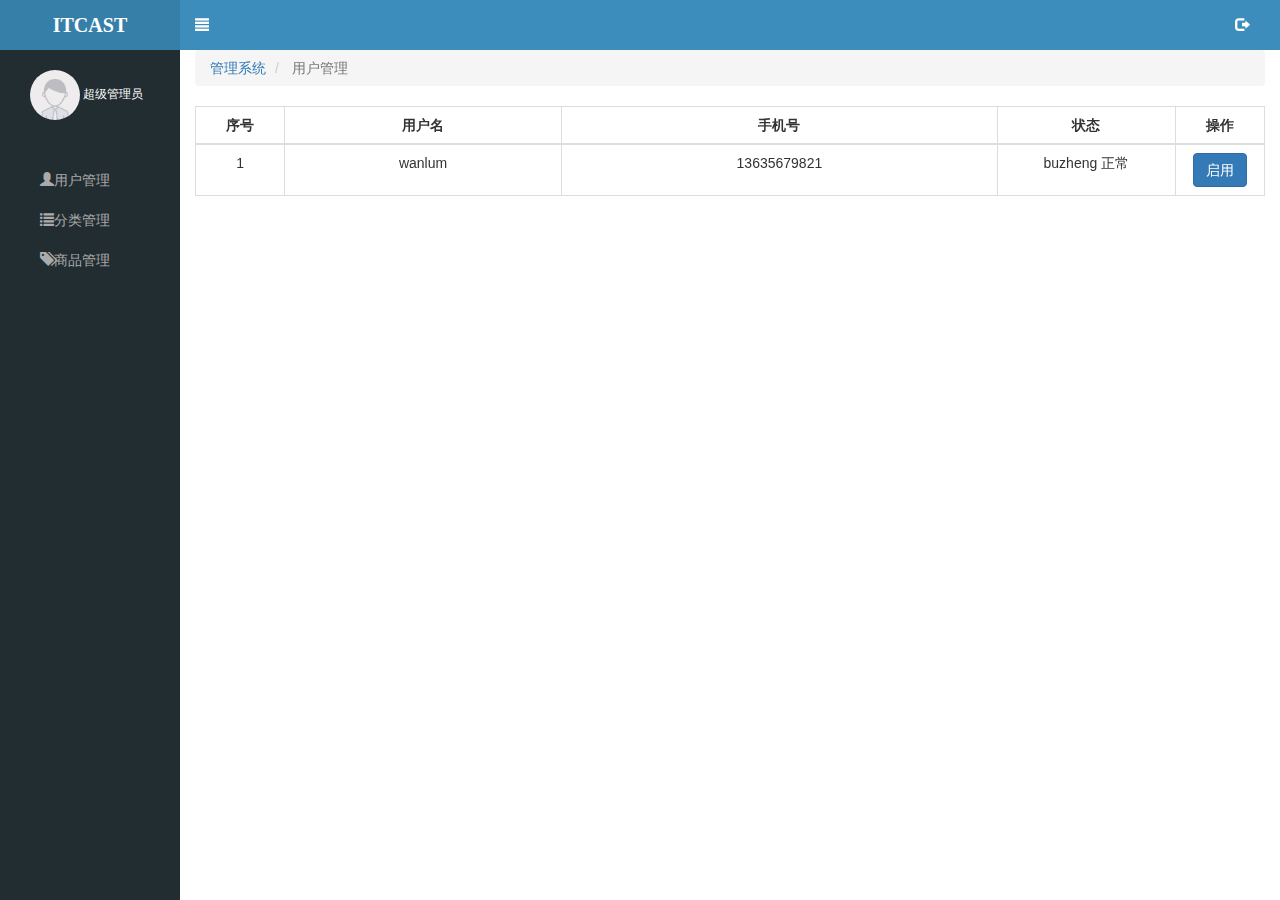
==== com.letao.www/public/backEnd/yhgl.html @ fd31d635 "mobile web" ====
<!DOCTYPE html>
<html lang="en">

<head>
    <meta charset="UTF-8">
    <meta name="viewport" content="width=device-width, initial-scale=1.0">
    <meta http-equiv="X-UA-Compatible" content="ie=edge">
    <title>乐淘云购后台管理系统</title>
    <!-- 引入bootstrap库 -->
    <link rel="stylesheet" href="./lib/bootstrap/css/bootstrap.min.css">
    <!-- 引入NProgress -->
    <link rel="stylesheet" href="./lib/nprogress/nprogress.css">
    <!-- 引入表单验证插件的css -->
    <link rel="stylesheet" href="./lib/bootstrap-validator/css/bootstrapValidator.min.css">
    <!-- 引入当前页面的css -->
    <link rel="stylesheet" href="./css/admin.css">
    <link rel="stylesheet" href="./css/yhgl.css">
</head>

<body>
    <div class="content">
        <!-- 侧边栏 -->
        <aside class="ad_aside">
            <!-- 商标 -->
            <div class="brand">
                <a href="index.html">ITCAST</a>
            </div>
            <!-- 管理员 -->
            <div class="user">
                <img src="./images/default.png" alt="">
                <span>超级管理员</span>
            </div>
            <!-- 管理 -->
            <div class="menu">
                <ul>
                    <li>
                        <a href="javascript:;">
                            <i class="glyphicon glyphicon-user"></i>用户管理
                        </a>
                    </li>
                    <li class="fenlei">
                        <a href="javascript:;">
                            <i class="glyphicon glyphicon-list"></i>分类管理
                        </a>
                        <div class="child">
                            <a href="javascript:;">一级分类</a>
                            <a href="javascript:;">二级分类</a>
                        </div>
                    </li>
                    <li>
                        <a href="javascript:;">
                            <i class="glyphicon glyphicon-tags"></i>商品管理
                        </a>
                    </li>
                </ul>
            </div>
        </aside>


        <!-- 右侧 -->
        <section class="ad_section">
            <!-- 顶部导航 -->
            <nav class="ad_nav">
                <a href="javascript:;" class="navCaidan">
                    <i class="glyphicon glyphicon-align-justify"></i>
                </a>
                <a href="#myModal" class="exit" data-toggle="modal">
                    <i class="glyphicon glyphicon-log-out"></i>
                </a>

            </nav>
            <!-- 路径导航 -->
            <div class="lt-content">
                <div class="container-fluid">
                    <ol class="breadcrumb">
                        <li>
                            <a href="#">管理系统</a>
                        </li>
                        <li class="active">
                            用户管理
                        </li>
                    </ol>


                    <!-- 列表 -->
                    <div class="ad_content">
                        <table class="table table-bordered table-hover">
                            <thead>
                                <tr>
                                    <th class="col-md-1">序号</th>
                                    <th>用户名</th>
                                    <th>手机号</th>
                                    <th class="col-md-2">状态</th>
                                    <th class="col-md-1">操作</th>
                                </tr>
                                <tbody>
                                    <tr class="text-center">
                                        <td>1</td>
                                        <td>wanlum</td>
                                        <td>13635679821</td>
                                        <td>buzheng 正常</td>
                                        <td>
                                            <a href="javascript:;" class="btn btn-primary">启用</a>
                                        </td>
                                    </tr>
                                </tbody>
                        </table>

                    </div>


                </div>
            </div>

        </section>
    </div>
    <!-- Modal -->
    <div class="modal fade" id="myModal" tabindex="-1">
        <div class="modal-dialog modal-sm">
            <div class="modal-content">
                <div class="modal-header">
                    <button type="button" class="close" data-dismiss="modal" aria-label="Close">
                        <span aria-hidden="true">&times;</span>
                    </button>
                    <h4 class="modal-title" id="myModalLabel">温馨提示</h4>
                </div>
                <div class="modal-body">
                    <p class="alert alert-danger">
                        <i class="glyphicon glyphicon-info-sign"></i>您确定要退出后台管理系统吗？
                    </p>

                </div>
                <div class="modal-footer">
                    <button type="button" class="btn btn-default" data-dismiss="modal">取消</button>
                    <a type="button" class="btn btn-primary" herf="/admin/login.php">确定</a>
                </div>
            </div>
        </div>
    </div>







    <!-- 引入jquery -->
    <script src="./lib/jquery/jquery.min.js"></script>
    <!-- 引入bootstrap的插件 -->
    <script src="./lib/bootstrap/js/bootstrap.min.js"></script>
    <!-- 引入echarts库 -->
    <script src="./lib/echarts/echarts.min.js"></script>
    <!-- 引入表单验证的插件 -->
    <script src="./lib/bootstrap-validator/js/bootstrapValidator.min.js"></script>
    <!-- 引入进度条插件 -->
    <script src="./lib/nprogress/nprogress.js"></script>
    <!-- 引入admin文件 -->
    <script src="./js/admin.js"></script>
    <!-- 引入index.js -->
    <script src="./js/index.js"></script>
    <script src="./js/yhgl.js"></script>
</body>

</html>
---- com.letao.www/public/backEnd/lib/nprogress/nprogress.css ----
/* Make clicks pass-through */
#nprogress {
  pointer-events: none;
}

#nprogress .bar {
  background: greenyellow;

  position: fixed;
  z-index: 10000;
  top: 0;
  left: 0;

  width: 100%;
  height: 2px;
}

/* Fancy blur effect */
#nprogress .peg {
  display: block;
  position: absolute;
  right: 0px;
  width: 100px;
  height: 100%;
  box-shadow: 0 0 10px #29d, 0 0 5px #29d;
  opacity: 1.0;

  -webkit-transform: rotate(3deg) translate(0px, -4px);
      -ms-transform: rotate(3deg) translate(0px, -4px);
          transform: rotate(3deg) translate(0px, -4px);
}

/* Remove these to get rid of the spinner */
#nprogress .spinner {
  display: block;
  position: fixed;
  z-index: 1031;
  top: 15px;
  right: 15px;
}

#nprogress .spinner-icon {
  width: 18px;
  height: 18px;
  box-sizing: border-box;

  border: solid 2px transparent;
  border-top-color: #29d;
  border-left-color: #29d;
  border-radius: 50%;

  -webkit-animation: nprogress-spinner 400ms linear infinite;
          animation: nprogress-spinner 400ms linear infinite;
}

.nprogress-custom-parent {
  overflow: hidden;
  position: relative;
}

.nprogress-custom-parent #nprogress .spinner,
.nprogress-custom-parent #nprogress .bar {
  position: absolute;
}

@-webkit-keyframes nprogress-spinner {
  0%   { -webkit-transform: rotate(0deg); }
  100% { -webkit-transform: rotate(360deg); }
}
@keyframes nprogress-spinner {
  0%   { transform: rotate(0deg); }
  100% { transform: rotate(360deg); }
}
---- com.letao.www/public/backEnd/lib/bootstrap-validator/css/bootstrapValidator.min.css ----
/*!
 * BootstrapValidator (http://bootstrapvalidator.com)
 * The best jQuery plugin to validate form fields. Designed to use with Bootstrap 3
 *
 * @version     v0.5.1, built on 2014-08-22 4:55:09 PM
 * @author      https://twitter.com/nghuuphuoc
 * @copyright   (c) 2013 - 2014 Nguyen Huu Phuoc
 * @license     MIT
 */

.bv-form .help-block{margin-bottom:0}.bv-form .tooltip-inner{text-align:left}.nav-tabs li.bv-tab-success>a{color:#3c763d}.nav-tabs li.bv-tab-error>a{color:#a94442}
---- com.letao.www/public/backEnd/css/admin.css ----
html,body {
    height:100%;
    width:100%;
}
ul,ol {
    list-style: none;
}
a:hover,a:active,a:focus {
    text-decoration: none;
}
.content {
    position: fixed;
    top: 0;
    left: 0;
    height: 100%;
    width: 100%;
    box-sizing: border-box;
    display: flex;

}
.ad_aside {
    width:180px;
    height:100%;
    background-color: #222d32;
    overflow: hidden;
}
.ad_aside .brand {
    width:100%;
    height:50px;
}
.ad_aside .brand a {
    display:block;
    width:100%;
    height:50px;
    line-height: 50px;
    color:#fff;
    text-align: center;
    font:bold 20px/50px "微软雅黑";
    background-color: #367fa9;
}
.ad_aside .user {
    width:100%;
    height:110px;
    padding: 20px 30px;
    font-size:12px;
    color:#fff;
}
.ad_aside .user img {
    width:50px;
    border-radius: 50%;  
}

.ad_aside .menu ul li a {
    display: block;
    width:180px;
    height:40px;
    line-height: 40px;
    color:#aaa;
}
.ad_aside .menu .child {
    display:none;
}
.ad_aside .menu .child a {
    display:block;
    height:30px;
    padding-left:13px;
    font-size:12px;
    color:#aaa;
    line-height: 30px;
}

.ad_section {
    flex:1;
    height:100%;
}
.ad_section .ad_nav {
    left:180px;
    width:100%;
    height:50px;
    line-height: 50px;
    background-color: #3c8dbc;
}
.ad_section .ad_nav a {
    display: block;
    height:50px;
    width:30px;
    float:left;
    color:#fff;
    margin-left:15px;
}
.ad_section .ad_nav .exit {
    float:right;
    margin-right:15px;
}
.ad_section .ad_nav .modal-content {
    z-index: 1042;
}
.lt-canvas .picTable{
    float:left;
    width:50%;
    height:400px;
}
---- com.letao.www/public/backEnd/css/yhgl.css ----
.table th{
    text-align: center;
}
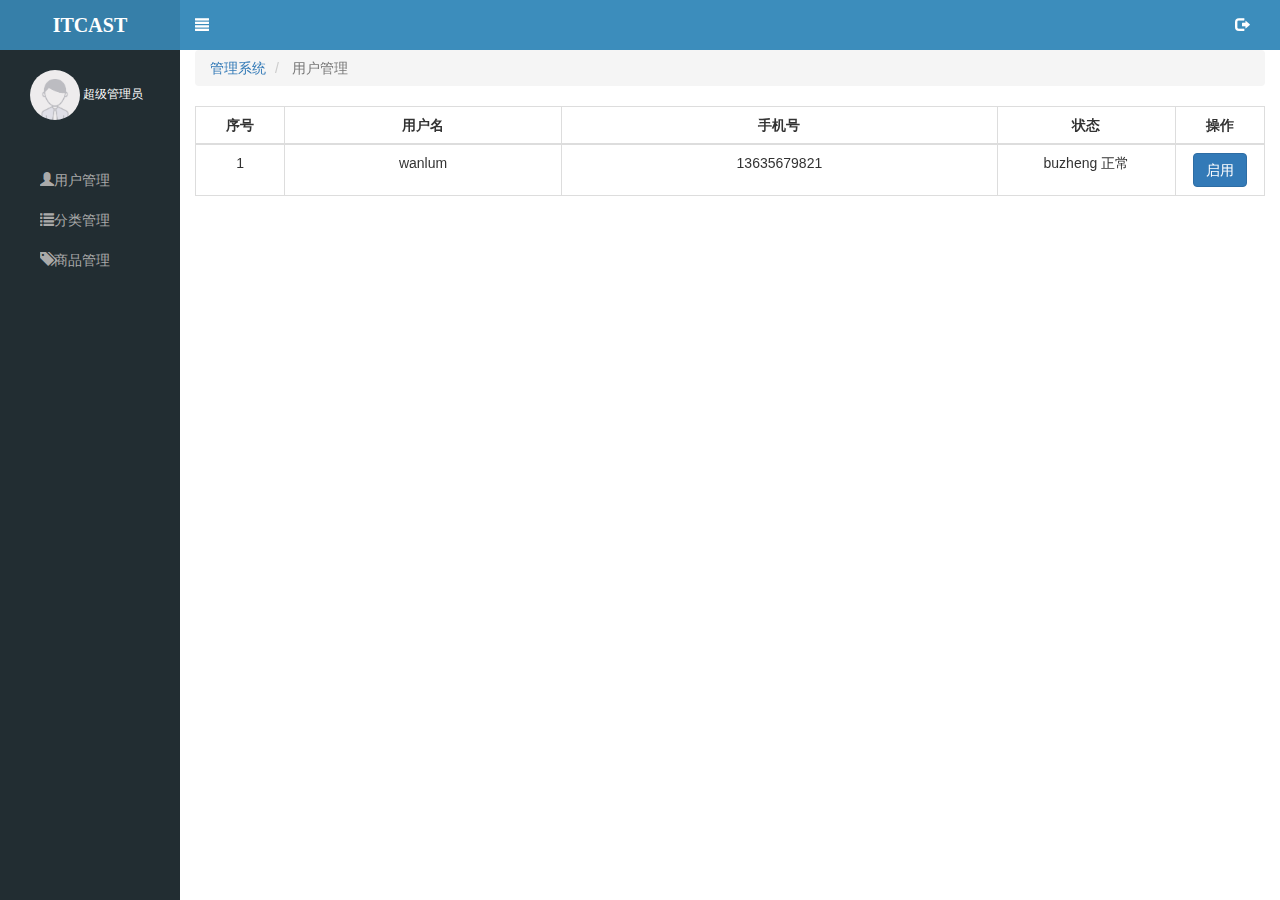
==== commit 16484039: "mobile new" ====
--- a/com.letao.www/public/backEnd/yhgl.html
+++ b/com.letao.www/public/backEnd/yhgl.html
@@ -141,15 +141,40 @@
 
 
 
+    <!-- 模板引擎
+    用法
+    1：声明模板： 原生   简洁
+    2：绑定数据  template（模板的id，数据对象）
+     -->
 
+    <script type="text/template" id="usermanage-template">
+     <!-- <%for(var i = 0; i < rows.length; i++){%> -->
+        <%for(var i = 0; i<rows.length;i++){%>
+        <tr class="text-center">
+                <td><%=(page-1)*size+i+1%></td>
+                <td><%=rows[i].username%></td>
+                <td><%=rows[i].mobile%></td>
+                <td><%=rows[i].isDelete == 1? '禁用':'正常'%></td>
+                <td>
+                        <%if(rows[i].isDelete == 1){%>
+                        <a href="javascript:;" class="btn btn-primary">启用</a>
+                        <%}else {%>
+                        <a href="javascript:;" class="btn btn-primary">禁用</a>
+                        <% }%>
+                    
+                </td>
+            </tr>
+      }
+        
+    </script>
 
 
     <!-- 引入jquery -->
     <script src="./lib/jquery/jquery.min.js"></script>
     <!-- 引入bootstrap的插件 -->
     <script src="./lib/bootstrap/js/bootstrap.min.js"></script>
-    <!-- 引入echarts库 -->
-    <script src="./lib/echarts/echarts.min.js"></script>
+    <!-- 引入模板引擎的插件 -->
+    <script src="./lib/artTemplate/template-native.js"></script>
     <!-- 引入表单验证的插件 -->
     <script src="./lib/bootstrap-validator/js/bootstrapValidator.min.js"></script>
     <!-- 引入进度条插件 -->
@@ -157,7 +182,6 @@
     <!-- 引入admin文件 -->
     <script src="./js/admin.js"></script>
     <!-- 引入index.js -->
-    <script src="./js/index.js"></script>
     <script src="./js/yhgl.js"></script>
 </body>
 
